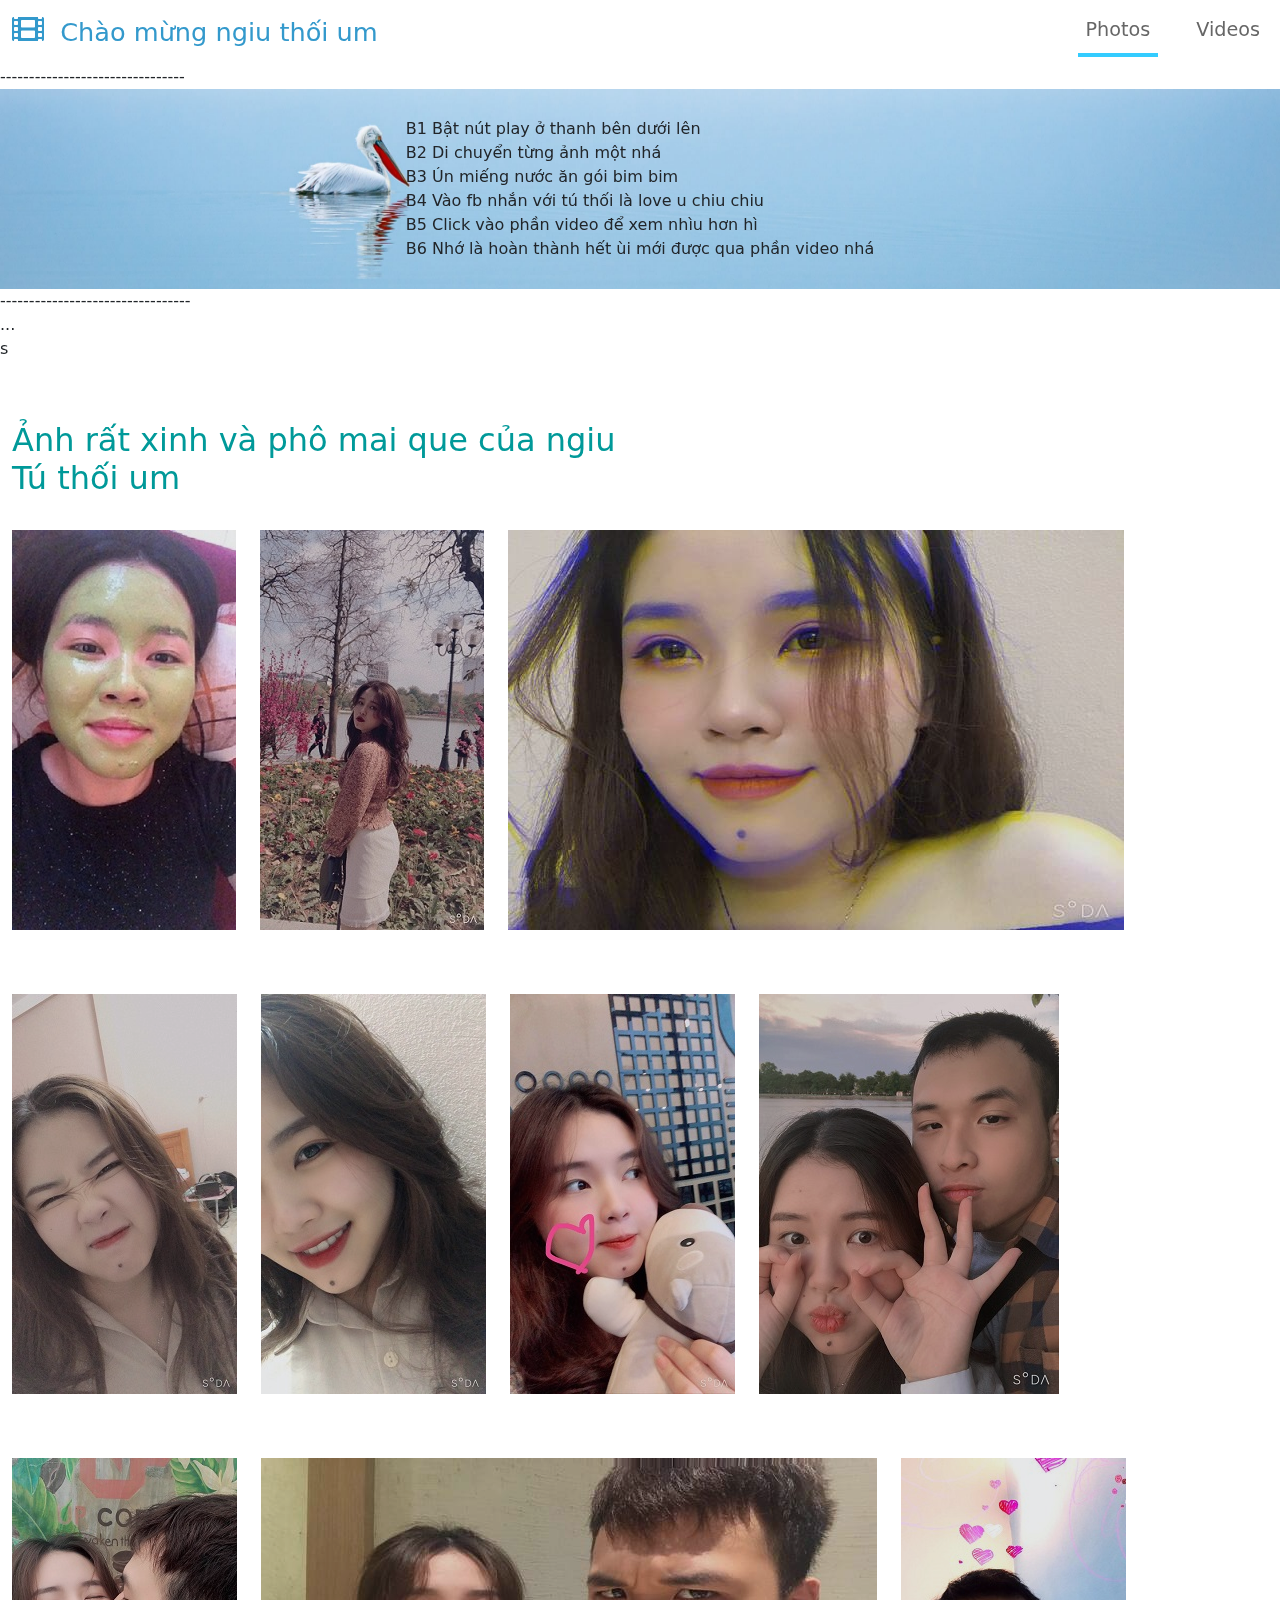
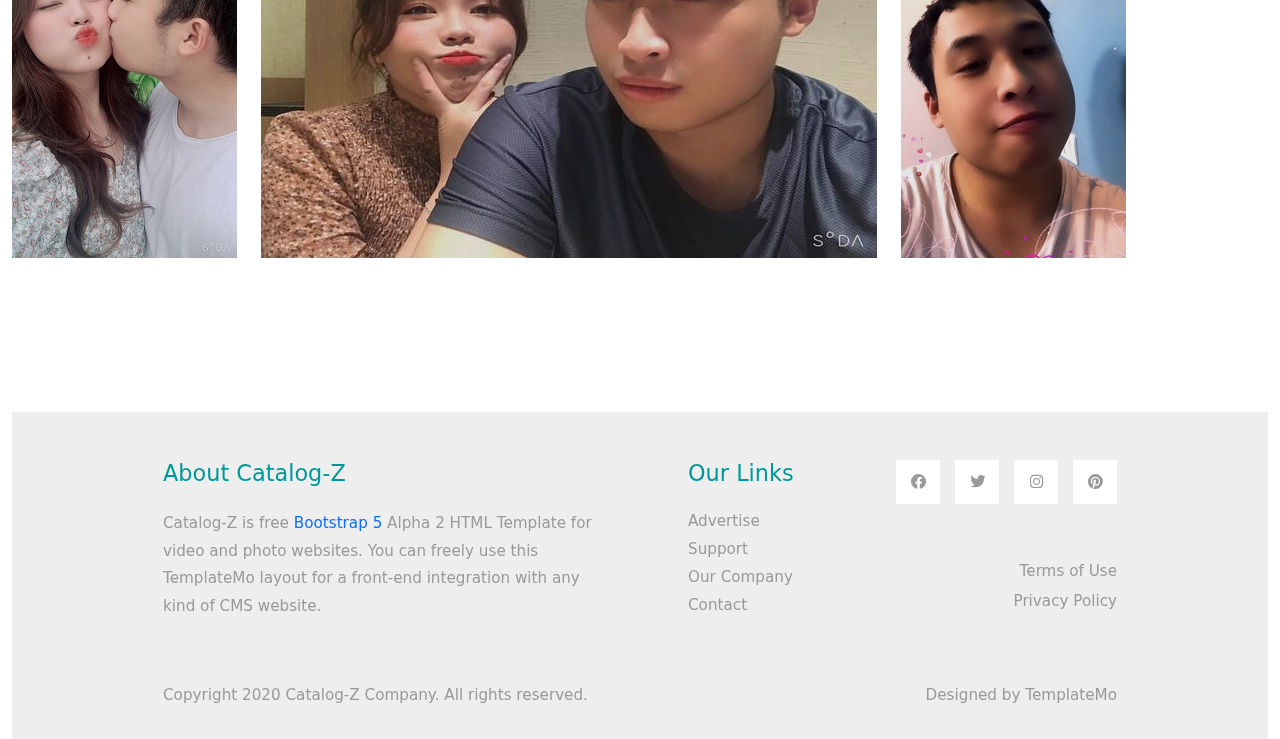
==== index.html @ 836d784f "abc" ====
<!DOCTYPE html>
<html lang="en">
<head>
    <meta charset="UTF-8">
    <meta name="viewport" content="width=device-width, initial-scale=1.0">
    <title>Catalog-Z Bootstrap 5.0 HTML Template</title>
    <link rel="stylesheet" href="css/bootstrap.min.css">
    <link rel="stylesheet" href="fontawesome/css/all.min.css">
    <link rel="stylesheet" href="css/templatemo-style.css">
<!--
    
TemplateMo 556 Catalog-Z

https://templatemo.com/tm-556-catalog-z

-->
</head>
<body>
    <!-- Page Loader -->
    <div id="loader-wrapper">
        <div id="loader"></div>

        <div class="loader-section section-left"></div>
        <div class="loader-section section-right"></div>

    </div>
    <nav class="navbar navbar-expand-lg">
        <div class="container-fluid">
            <a class="navbar-brand" href="#">
                <i class="fas fa-film mr-2"></i>
                Chào mừng ngiu thối um
            </a>
            <button class="navbar-toggler" type="button" data-toggle="collapse" data-target="#navbarSupportedContent" aria-controls="navbarSupportedContent" aria-expanded="false" aria-label="Toggle navigation">
                <i class="fas fa-bars"></i>
            </button> 
            <div class="collapse navbar-collapse" id="navbarSupportedContent">
            <ul class="navbar-nav ml-auto mb-2 mb-lg-0">
                <li class="nav-item">
                    <a class="nav-link nav-link-1 active" aria-current="page" href="index.html">Photos</a>
                </li>
                <li class="nav-item">
                    <a class="nav-link nav-link-2" href="videos.html">Videos</a>
                </li>
            </ul>
            </div>
        </div>
    </nav>
--------------------------------
    <div class="tm-hero d-flex justify-content-center align-items-center" data-parallax="scroll" data-image-src="img/hero.jpg">
        B1 Bật nút play ở thanh bên dưới lên  <br>
        B2 Di chuyển từng ảnh một nhá <br>
        B3 Ún miếng nước ăn gói bim bim <br>
        B4 Vào fb nhắn với tú thối là love u chiu chiu <br>
        B5 Click vào phần video để xem nhìu hơn hì <br>
        B6 Nhớ là hoàn thành hết ùi mới được qua phần video nhá 
    </div>

---------------------------------
<div id="cincopa_e241eb">...</div><script type="text/javascript">
var cpo = []; cpo["_object"] ="cincopa_e241eb"; cpo["_fid"] = "AEFAc0ujF-g0";
var _cpmp = _cpmp || []; _cpmp.push(cpo);
(function() { var cp = document.createElement("script"); cp.type = "text/javascript";
cp.async = true; cp.src = "https://rtcdn.cincopa.com/libasync.js";
var c = document.getElementsByTagName("script")[0];
c.parentNode.insertBefore(cp, c); })(); </script>s
    <div class="container-fluid tm-container-content tm-mt-60">
        <div class="row mb-4">
            <h2 class="col-6 tm-text-primary">
                Ảnh rất xinh và phô mai que của ngiu Tú thối um
            </h2>
            
        </div>
        <div class="row tm-mb-90 tm-gallery">
        	<div class="col-xl-3 col-lg-4 col-md-6 col-sm-6 col-12 mb-5">
                <figure class="effect-ming tm-video-item">
                    <img src="img/naxau.jpg" alt="Image" class="img-fluid">
                    <figcaption class="d-flex align-items-center justify-content-center">
                        <h2>Tú</h2>
                    </figcaption>                    
                </figure>
 
            </div>
            <div class="col-xl-3 col-lg-4 col-md-6 col-sm-6 col-12 mb-5">
                <figure class="effect-ming tm-video-item">
                    <img src="img/naxinh1.jpg" alt="Image" class="img-fluid">
                    <figcaption class="d-flex align-items-center justify-content-center">
                        <h2>Yêu</h2>
                        
                    </figcaption>                    
                </figure>
               </div>
            <div class="col-xl-3 col-lg-4 col-md-6 col-sm-6 col-12 mb-5">
                <figure class="effect-ming tm-video-item">
                    <img src="img/naxinh2.jpg" alt="Image" class="img-fluid">
                    <figcaption class="d-flex align-items-center justify-content-center">
                        <h2>Ngọc </h2>
                        
                    </figcaption>                    
                </figure>
                           </div>
            <div class="col-xl-3 col-lg-4 col-md-6 col-sm-6 col-12 mb-5">
                <figure class="effect-ming tm-video-item">
                    <img src="img/naxau2.jpg" alt="Image" class="img-fluid">
                    <figcaption class="d-flex align-items-center justify-content-center">
                        <h2>Anh</h2>
                       
                    </figcaption>                    
                </figure>
               </div>
                 <div class="col-xl-3 col-lg-4 col-md-6 col-sm-6 col-12 mb-5">
                <figure class="effect-ming tm-video-item">
                    <img src="img/naxinh3.jpg" alt="Image" class="img-fluid">
                    <figcaption class="d-flex align-items-center justify-content-center">
                        <h2>Xinh</h2>
                       
                    </figcaption>                    
                </figure>
               </div>
                 <div class="col-xl-3 col-lg-4 col-md-6 col-sm-6 col-12 mb-5">
                <figure class="effect-ming tm-video-item">
                    <img src="img/naxinh4.jpg" alt="Image" class="img-fluid">
                    <figcaption class="d-flex align-items-center justify-content-center">
                        <h2>I</h2>
                       
                    </figcaption>                    
                </figure>
               </div>
                 <div class="col-xl-3 col-lg-4 col-md-6 col-sm-6 col-12 mb-5">
                <figure class="effect-ming tm-video-item">
                    <img src="img/yeu1.jpg" alt="Image" class="img-fluid">
                    <figcaption class="d-flex align-items-center justify-content-center">
                        <h2>LOVE</h2>
                       
                    </figcaption>                    
                </figure>
               </div>
                 <div class="col-xl-3 col-lg-4 col-md-6 col-sm-6 col-12 mb-5">
                <figure class="effect-ming tm-video-item">
                    <img src="img/yeu2.jpg" alt="Image" class="img-fluid">
                    <figcaption class="d-flex align-items-center justify-content-center">
                        <h2>You</h2>
                       
                    </figcaption>                    
                </figure>
               </div>
                 <div class="col-xl-3 col-lg-4 col-md-6 col-sm-6 col-12 mb-5">
                <figure class="effect-ming tm-video-item">
                    <img src="img/yeu3.jpg" alt="Image" class="img-fluid">
                    <figcaption class="d-flex align-items-center justify-content-center">
                        <h2>Chiu</h2>
                       
                    </figcaption>                    
                </figure>
               </div>
                <div class="col-xl-3 col-lg-4 col-md-6 col-sm-6 col-12 mb-5">
                <figure class="effect-ming tm-video-item">
                    <img src="img/tus.jpg" alt="Image" class="img-fluid">
                    <figcaption class="d-flex align-items-center justify-content-center">
                        <h2>Chiu <3</h2>
                       
                    </figcaption>                    
                </figure>
               </div>
            	       
        </div> <!-- row -->


    <footer class="tm-bg-gray pt-5 pb-3 tm-text-gray tm-footer">
        <div class="container-fluid tm-container-small">
            <div class="row">
                <div class="col-lg-6 col-md-12 col-12 px-5 mb-5">
                    <h3 class="tm-text-primary mb-4 tm-footer-title">About Catalog-Z</h3>
                    <p>Catalog-Z is free <a rel="sponsored" href="https://v5.getbootstrap.com/">Bootstrap 5</a> Alpha 2 HTML Template for video and photo websites. You can freely use this TemplateMo layout for a front-end integration with any kind of CMS website.</p>
                </div>
                <div class="col-lg-3 col-md-6 col-sm-6 col-12 px-5 mb-5">
                    <h3 class="tm-text-primary mb-4 tm-footer-title">Our Links</h3>
                    <ul class="tm-footer-links pl-0">
                        <li><a href="#">Advertise</a></li>
                        <li><a href="#">Support</a></li>
                        <li><a href="#">Our Company</a></li>
                        <li><a href="#">Contact</a></li>
                    </ul>
                </div>
                <div class="col-lg-3 col-md-6 col-sm-6 col-12 px-5 mb-5">
                    <ul class="tm-social-links d-flex justify-content-end pl-0 mb-5">
                        <li class="mb-2"><a href="https://facebook.com"><i class="fab fa-facebook"></i></a></li>
                        <li class="mb-2"><a href="https://twitter.com"><i class="fab fa-twitter"></i></a></li>
                        <li class="mb-2"><a href="https://instagram.com"><i class="fab fa-instagram"></i></a></li>
                        <li class="mb-2"><a href="https://pinterest.com"><i class="fab fa-pinterest"></i></a></li>
                    </ul>
                    <a href="#" class="tm-text-gray text-right d-block mb-2">Terms of Use</a>
                    <a href="#" class="tm-text-gray text-right d-block">Privacy Policy</a>
                </div>
            </div>
            <div class="row">
                <div class="col-lg-8 col-md-7 col-12 px-5 mb-3">
                    Copyright 2020 Catalog-Z Company. All rights reserved.
                </div>
                <div class="col-lg-4 col-md-5 col-12 px-5 text-right">
                    Designed by <a href="https://templatemo.com" class="tm-text-gray" rel="sponsored" target="_parent">TemplateMo</a>
                </div>
            </div>

    </footer>
    
    <script src="js/plugins.js"></script>
    <script>
        $(window).on("load", function() {
            $('body').addClass('loaded');
        });
    </script>
</body>
</html>
---- css/templatemo-style.css ----
/*
    
TemplateMo 556 Catalog-Z

https://templatemo.com/tm-556-catalog-z

*/

#loader-wrapper {
    position: fixed;
    top: 0;
    left: 0;
    width: 100%;
    height: 100%;
    z-index: 1001;
}
#loader {
    display: block;
    position: relative;
    left: 50%;
    top: 50%;
    width: 150px;
    height: 150px;
    margin: -75px 0 0 -75px;
    border-radius: 50%;
    border: 3px solid transparent;
    border-top-color: #3498db;

    -webkit-animation: spin 2s linear infinite; /* Chrome, Opera 15+, Safari 5+ */
    animation: spin 2s linear infinite; /* Chrome, Firefox 16+, IE 10+, Opera */

    z-index: 1002;
}

    #loader:before {
        content: "";
        position: absolute;
        top: 5px;
        left: 5px;
        right: 5px;
        bottom: 5px;
        border-radius: 50%;
        border: 3px solid transparent;
        border-top-color: #e74c3c;

        -webkit-animation: spin 3s linear infinite; /* Chrome, Opera 15+, Safari 5+ */
        animation: spin 3s linear infinite; /* Chrome, Firefox 16+, IE 10+, Opera */
    }

    #loader:after {
        content: "";
        position: absolute;
        top: 15px;
        left: 15px;
        right: 15px;
        bottom: 15px;
        border-radius: 50%;
        border: 3px solid transparent;
        border-top-color: #f9c922;

        -webkit-animation: spin 1.5s linear infinite; /* Chrome, Opera 15+, Safari 5+ */
          animation: spin 1.5s linear infinite; /* Chrome, Firefox 16+, IE 10+, Opera */
    }

    @-webkit-keyframes spin {
        0%   { 
            -webkit-transform: rotate(0deg);  /* Chrome, Opera 15+, Safari 3.1+ */
            -ms-transform: rotate(0deg);  /* IE 9 */
            transform: rotate(0deg);  /* Firefox 16+, IE 10+, Opera */
        }
        100% {
            -webkit-transform: rotate(360deg);  /* Chrome, Opera 15+, Safari 3.1+ */
            -ms-transform: rotate(360deg);  /* IE 9 */
            transform: rotate(360deg);  /* Firefox 16+, IE 10+, Opera */
        }
    }
    @keyframes spin {
        0%   { 
            -webkit-transform: rotate(0deg);  /* Chrome, Opera 15+, Safari 3.1+ */
            -ms-transform: rotate(0deg);  /* IE 9 */
            transform: rotate(0deg);  /* Firefox 16+, IE 10+, Opera */
        }
        100% {
            -webkit-transform: rotate(360deg);  /* Chrome, Opera 15+, Safari 3.1+ */
            -ms-transform: rotate(360deg);  /* IE 9 */
            transform: rotate(360deg);  /* Firefox 16+, IE 10+, Opera */
        }
    }

    #loader-wrapper .loader-section {
        position: fixed;
        top: 0;
        width: 51%;
        height: 100%;
        background: #222222;
        z-index: 1001;
        -webkit-transform: translateX(0);  /* Chrome, Opera 15+, Safari 3.1+ */
        -ms-transform: translateX(0);  /* IE 9 */
        transform: translateX(0);  /* Firefox 16+, IE 10+, Opera */
    }

    #loader-wrapper .loader-section.section-left {
        left: 0;
    }

    #loader-wrapper .loader-section.section-right {
        right: 0;
    }

    /* Loaded */
    .loaded #loader-wrapper .loader-section.section-left {
        -webkit-transform: translateX(-100%);  /* Chrome, Opera 15+, Safari 3.1+ */
            -ms-transform: translateX(-100%);  /* IE 9 */
                transform: translateX(-100%);  /* Firefox 16+, IE 10+, Opera */

        -webkit-transition: all 0.7s 0.3s cubic-bezier(0.645, 0.045, 0.355, 1.000);  
                transition: all 0.7s 0.3s cubic-bezier(0.645, 0.045, 0.355, 1.000);
    }

    .loaded #loader-wrapper .loader-section.section-right {
        -webkit-transform: translateX(100%);  /* Chrome, Opera 15+, Safari 3.1+ */
            -ms-transform: translateX(100%);  /* IE 9 */
                transform: translateX(100%);  /* Firefox 16+, IE 10+, Opera */

-webkit-transition: all 0.7s 0.3s cubic-bezier(0.645, 0.045, 0.355, 1.000);  
        transition: all 0.7s 0.3s cubic-bezier(0.645, 0.045, 0.355, 1.000);
    }
    
    .loaded #loader {
        opacity: 0;
        -webkit-transition: all 0.3s ease-out;  
                transition: all 0.3s ease-out;
    }
    .loaded #loader-wrapper {
        visibility: hidden;

        -webkit-transform: translateY(-100%);  /* Chrome, Opera 15+, Safari 3.1+ */
            -ms-transform: translateY(-100%);  /* IE 9 */
                transform: translateY(-100%);  /* Firefox 16+, IE 10+, Opera */

        -webkit-transition: all 0.3s 1s ease-out;  
                transition: all 0.3s 1s ease-out;
    }

p { line-height: 1.8; }

a { 
    text-decoration: none;
    transition: all 0.3s ease; 
}
a:hover { color:#009999; }
.container-fluid { max-width: 1770px; }
.tm-container-small { max-width: 1050px; }
.btn { border-radius: 0; }
.btn-primary {
    background-color: #009999;
    border: 0;
    border-radius: 5px;
    padding: 12px 50px 14px;
    font-size: 1.2rem;
}

.btn-primary:hover,
.btn-primary:focus {
    background-color:#086969;
}

.btn-primary.disabled, 
.btn-primary:disabled {
    background-color: #009999;
    pointer-events: all;
    cursor: not-allowed;
}

.form-control {
	padding: 10px 20px;
	width: 100%;
	height: auto;
}

.form-group { margin-bottom: 25px; }
.tm-btn-big { padding: 12px 90px 14px; }

.navbar-toggler:focus { box-shadow: none; }
.navbar-brand {
    color: #3399CC;
    font-size: 1.6rem;
}

.navbar-brand i { font-size: 2rem; }

.tm-hero {
    min-height: 200px;
    background: transparent;
}

.tm-mt-60 { margin-top: 60px; }
.tm-mb-50 { margin-bottom: 50px; }
.tm-mb-74 { margin-bottom: 74px; }
.tm-mb-90 { margin-bottom: 90px; }
.tm-text-primary { color: #009999; }
.tm-text-secondary { color: #CC6699; }
a.tm-text-primary:hover { color:#666666; }
.tm-bg-gray { background-color: #EEEEEE; }
.tm-input-paging {
    width: 40px;
    border-radius: 0;
    border: 1px solid #CCCCCC;
    background: #f4f4f4;
    text-align: center;
}

.nav-item { margin-right: 30px; }
.nav-item:last-child { margin-right: 0; }

.nav-link {
    color: #666666;
    border-bottom: 4px solid transparent;
    font-size: 1.2rem;
}

.nav-link-1.active,
.nav-link-1:hover {
    border-color: #33CCFF;
}

.nav-link-2.active,
.nav-link-2:hover {
    border-color: #FF6666;
}

.nav-link-3.active,
.nav-link-3:hover {
    border-color: #33CC66;
}

.nav-link-4.active,
.nav-link-4:hover {
    border-color: #CC66CC;
}

.tm-search-input {
    width: 360px;
    border-radius: 0;
    padding: 12px 15px;
    color: #009999;
    border: none;
}

.tm-search-input:focus {
    border-color: #009999;
    box-shadow: 0 0 0 0.25rem rgb(0 153 153 / 0.25);
}

.tm-search-input::placeholder { /* Chrome, Firefox, Opera, Safari 10.1+ */
    color: #009999;
    opacity: 1; /* Firefox */
}
  
.tm-search-input::-ms-input-placeholder { /* Microsoft Edge */
    color: #009999;
}

.tm-search-btn {
    color: white;
    background-color: #009999;
    border: none;
    width: 100px;
    height: 50px;
    margin-left: -1px;
}

p, .tm-text-gray { color: #999; }
.tm-text-gray-light { color: #CCC; }
.tm-text-gray-dark { color: #666; }

.tm-video-item {
    position: relative;
    overflow: hidden;
    text-align: center;
    cursor: pointer;
}

.tm-video-item img {
    position: relative;
    display: block;
    min-height: 100%;
    max-width: 100%;
    opacity: 0.8;
}

.tm-video-item figcaption {
    padding: 2em;
    color: #fff;
    text-transform: uppercase;
    font-size: 1.25em;
    -webkit-backface-visibility: hidden;
	backface-visibility: hidden;
}

.tm-video-item figcaption::before,
.tm-video-item figcaption::after {
    pointer-events: none;
}

.tm-video-item figcaption,
.tm-video-item figcaption > a {
    position: absolute;
    top: 0;
    left: 0;
    width: 100%;
    height: 100%;
}

.tm-video-item figcaption > a {
	z-index: 1000;
	text-indent: 200%;
	white-space: nowrap;
	font-size: 0;
	opacity: 0;
}

.tm-video-item h2 {
    word-spacing: -0.15em;
    font-weight: 300;
}

.tm-video-item h2,
.tm-video-item p {
    margin: 0;
}

.tm-video-item p {
    letter-spacing: 1px;
    font-size: 68.5%;
}

.tm-gallery div.d-block { animation: show .5s ease; }

@keyframes show {
    0% {
    	opacity: 0;
    	transform: scale(0.9);
    }
    100% {
    	opacity: 1;
    	transform: scale(1);
    }
}

.tm-paging-link {
    display: flex;
    justify-content: center;
    align-items: center;
    width: 60px;
    height: 60px;
    font-size: 1.1rem;
    color: #999;
    background-color: #EEEEEE;
    margin: 10px;
    border-radius: 5px;
    text-decoration: none;
    transition: all 0.3s ease;
}

.tm-paging-link:hover,
.tm-paging-link.active {
    background-color: #009999;
    color: #fff; 
}

/*---------------*/
/***** Ming *****/
/*---------------*/

figure.effect-ming {
	background: #030c17;
}

figure.effect-ming img {
	opacity: 0.9;
	-webkit-transition: opacity 0.35s;
	transition: opacity 0.35s;
}

figure.effect-ming figcaption::before {
	position: absolute;
	top: 30px;
	right: 30px;
	bottom: 30px;
	left: 30px;
	border: 2px solid #fff;
	box-shadow: 0 0 0 30px rgba(255,255,255,0.2);
	content: '';
	opacity: 0;
	-webkit-transition: opacity 0.35s, -webkit-transform 0.35s;
	transition: opacity 0.35s, transform 0.35s;
	-webkit-transform: scale3d(1.4,1.4,1);
	transform: scale3d(1.4,1.4,1);
}

figure.effect-ming h2 {
    font-size: 1.3em;
	opacity: 0;
	-webkit-transition: opacity 0.35s, -webkit-transform 0.35s;
	transition: opacity 0.35s, transform 0.35s;
	-webkit-transform: scale(1.5);
	transform: scale(1.5);
}

figure.effect-ming:hover figcaption::before,
figure.effect-ming:hover h2 {
	opacity: 1;
	-webkit-transform: scale3d(1,1,1);
	transform: scale3d(1,1,1);
}

figure.effect-ming:hover figcaption { background-color: rgba(58,52,42,0); }
figure.effect-ming:hover img { opacity: 0.4; }

.tm-footer-links li {
    list-style: none;
    margin-bottom: 5px;    
}

.tm-footer-links li a { color: #999999; }
.tm-footer-links li a:hover { color: #009999; }

.tm-social-links li {
    list-style: none;
    margin-right: 15px;
}

.tm-social-links li:last-child { margin-right: 0; }

.tm-social-links li a  {
    color: #999999;
    width: 44px;
    height: 44px;
    display: flex;
    background-color: #fff;
    align-items: center;
    justify-content: center;
}

.tm-social-links li a:hover {
    color: #fff;
    background-color: #009999;
}

.tm-footer { font-size: 0.95rem; }
.tm-footer-title { font-size: 1.4rem; }

/* Videos */
#tm-video-container {
    max-height: 400px;
    overflow: hidden;
    background-color: #333;
    margin-bottom: 90px;
    position: relative;
}

#tm-video {
    display: block;
    width: 100%;
    height: auto;
}

#tm-video-control-button {
    position: absolute;
    bottom: 20px;
    right: 20px;
    z-index: 1000;
    color: #e1e1e1;
}

.tm-video-details {
    height: 100%;
    padding: 40px;
}

/* About */
.tm-row-1640 { max-width: 1640px; }
.tm-about-2-col { max-width: 716px; }
.tm-about-3-col { max-width: 540px; }

.tm-about-2-col,
.tm-about-3-col {
    margin-bottom: 50px;
}

.tm-about-icon-container {
    width: 150px;
    height: 150px;
    border: 1px solid #009999;
    display: flex;
    align-items: center;
    justify-content: center;
}

.tm-about-img-text { max-width: 940px; }

/* Contact */
select.form-control { border-radius: 0; }
select.form-control option { height: 30px; }

select:not([multiple]) {
    -webkit-appearance: none;
    -moz-appearance: none;
    background-position: right 15px center;
    background-repeat: no-repeat;
    background-image: url(../img/select-arrow.png);
    padding: 14px 20px;
    padding-right: 20px;
    color: #666;
}

.mapouter{
    position:relative;
    height:480px;
    width:100%;
    max-width: 480px;
}

.gmap-canvas {
    overflow:hidden;
    background:none!important;
    height:480px;
    width:100%;
}

.tm-contact-form { max-width: 420px; }
.tm-address-col { max-width: 520px; }
.tm-contacts { padding-left: 0; }

.tm-contacts li {
    list-style: none;
    margin-bottom: 20px;
}

.tm-contacts li a i { width: 30px; }
.tm-social { display: flex; }

.tm-social li {
    list-style: none;
    margin-bottom: 20px;
    margin-right: 15px;
}

.tm-social li a i {
    width: 40px;
    height: 40px;
    color: #666666;
    background-color: #EEEEEE;
    display: flex;
    align-items: center;
    justify-content: center;
    transition: all 0.3s ease;
}

.tm-social li a:hover i {
    color: #fff;
    background-color: #009999;
}

.form-control,
input:-internal-autofill-selected,
select:not([multiple]) {
    color: #009999 !important;
}

.form-control::placeholder { /* Chrome, Firefox, Opera, Safari 10.1+ */
    color:  #009999;
    opacity: 1; /* Firefox */
}

@media (max-width: 991px) {
    .navbar-collapse {
        position: fixed;
        top: 50px;
        right: 0px;
        background: white;
        width: 150px;
        padding: 15px;
    }

    .tm-container-content { max-width: 870px; }
    .tm-contact-form, .tm-address-col, .mapouter { max-width: 100%; }
    .tm-people-row { max-width: 900px; }
}

@media (max-width: 767px) {
    .tm-paging-col { flex-direction: column; }
    .tm-paging { flex-wrap: wrap; }
    .tm-about-img-text { max-width: 640px; }
    .tm-about-2-col, .tm-about-3-col { margin-bottom: 50px; }
}

@media (max-width: 575px) {
    .tm-container-content { max-width: 420px; }

    .tm-search-form {
        padding-left: 15px;
        padding-right: 15px;
        width: 100%;
        justify-content: center;
    }

    .tm-search-input {
        width: 100%;
        max-width: 360px;
    }

    .tm-people-row { max-width: 420px; }
}

@media (max-width: 400px) {
    .tm-btn-big { padding: 12px 50px 14px; }
}

@media (max-width: 334px) {
    .tm-social-links {
        flex-wrap: wrap;
        justify-content: start !important;
    }

    .tm-social-links li { margin-right: 3px; }
}
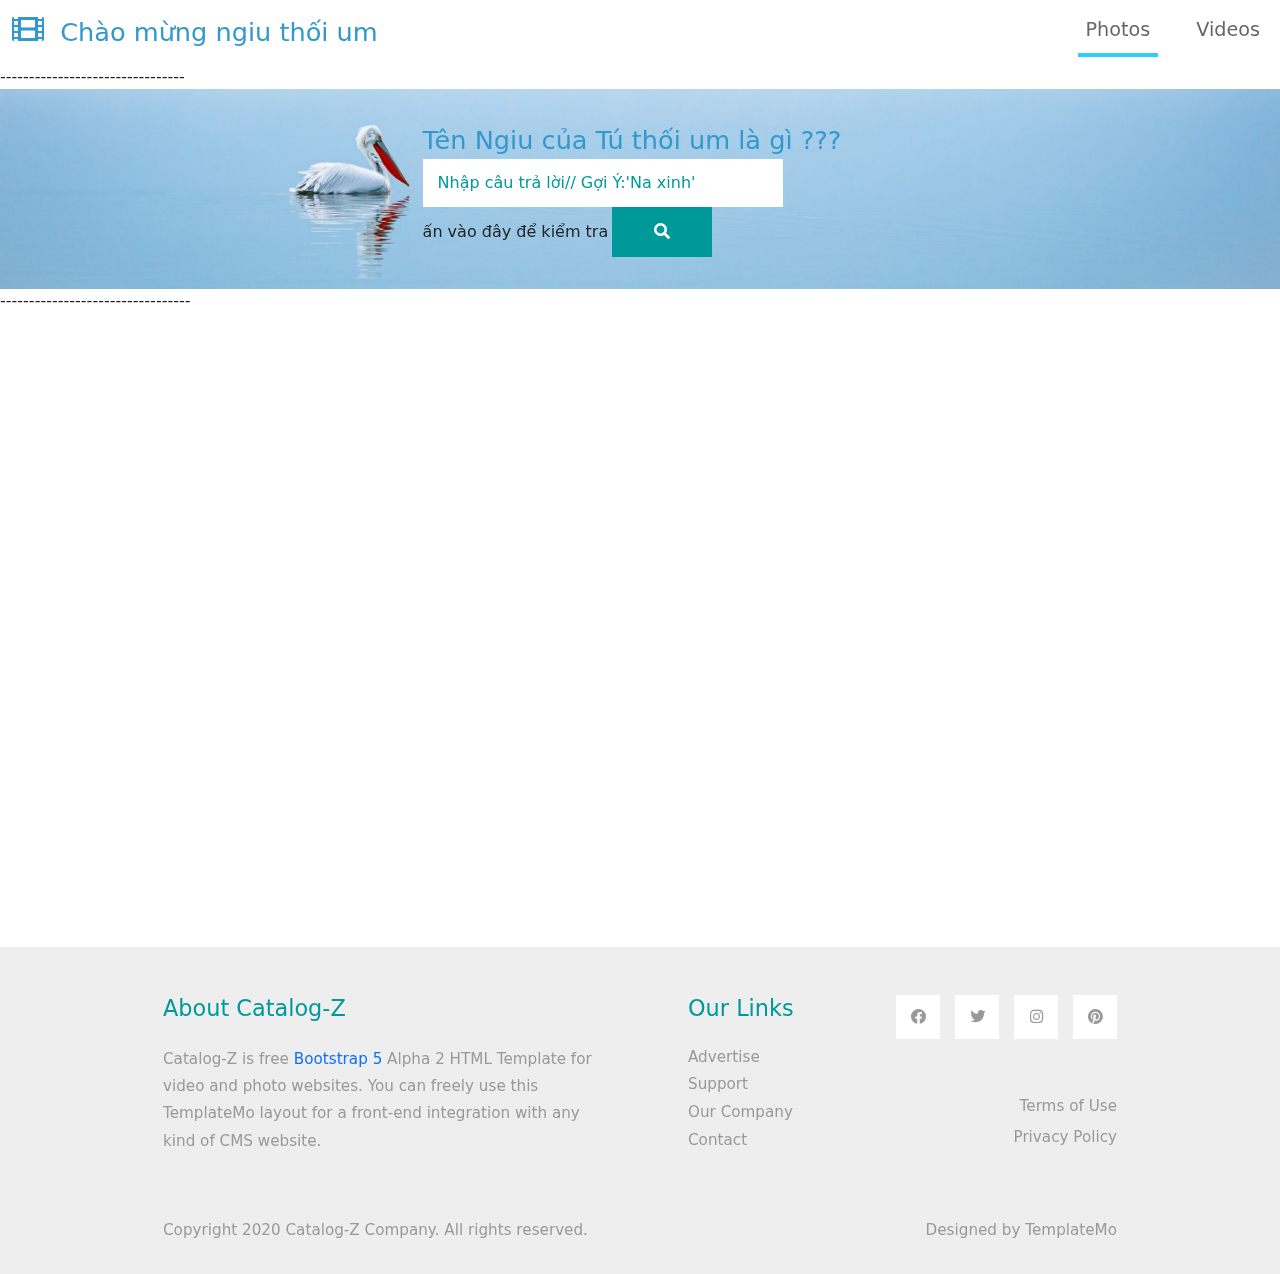
==== commit 9df8229f: "abc" ====
--- a/index.html
+++ b/index.html
@@ -14,6 +14,32 @@
 https://templatemo.com/tm-556-catalog-z
 
 -->
+<script type="text/javascript">
+    function checkID(form)
+    {
+            user = form.ID.value;
+              if (user== ''){
+                    alert ("Ngiu nhập tên của mình đi gừ");
+              }
+              if (user == 'Na xinh')
+              {
+                  alert ("Hi hi hi ngiu đúng ngiu thúi của mình");
+                  document.write("Ngiu sẽ được chuyển đến trang bất ngờ hi hi");
+                setTimeout('redit()', 3000);
+               
+              }
+              else
+                alert ("xem lại gợi ý :)");
+
+
+    }
+
+    function redit()
+    {
+        
+        window.location="weclcome.html";
+    }
+</script>
 </head>
 <body>
     <!-- Page Loader -->
@@ -47,125 +73,33 @@
     </nav>
 --------------------------------
     <div class="tm-hero d-flex justify-content-center align-items-center" data-parallax="scroll" data-image-src="img/hero.jpg">
-        B1 Bật nút play ở thanh bên dưới lên  <br>
-        B2 Di chuyển từng ảnh một nhá <br>
-        B3 Ún miếng nước ăn gói bim bim <br>
-        B4 Vào fb nhắn với tú thối là love u chiu chiu <br>
-        B5 Click vào phần video để xem nhìu hơn hì <br>
-        B6 Nhớ là hoàn thành hết ùi mới được qua phần video nhá 
+        <form class="d-flex tm-search-form" onSubmit = "return checkID(this)">
+            <div> <a class="navbar-brand" href="#"> Tên Ngiu của Tú thối um là gì ???</a>
+            <input class="form-control tm-search-input" type="search" placeholder="Nhập câu trả lời// Gợi Ý:'Na xinh'" aria-label="Search" name="ID">
+             <div> ấn vào đây để kiểm tra  <button class="btn btn-outline-success tm-search-btn" type="submit"> 
+              <i class="fas fa-search"></i>
+              </button>
+          </div>
+        </form>
     </div>
+</div>
+---------------------------------
+</div>
+</nav>
+</body>
 
----------------------------------
-<div id="cincopa_e241eb">...</div><script type="text/javascript">
-var cpo = []; cpo["_object"] ="cincopa_e241eb"; cpo["_fid"] = "AEFAc0ujF-g0";
-var _cpmp = _cpmp || []; _cpmp.push(cpo);
-(function() { var cp = document.createElement("script"); cp.type = "text/javascript";
-cp.async = true; cp.src = "https://rtcdn.cincopa.com/libasync.js";
-var c = document.getElementsByTagName("script")[0];
-c.parentNode.insertBefore(cp, c); })(); </script>s
-    <div class="container-fluid tm-container-content tm-mt-60">
-        <div class="row mb-4">
-            <h2 class="col-6 tm-text-primary">
-                Ảnh rất xinh và phô mai que của ngiu Tú thối um
-            </h2>
-            
-        </div>
-        <div class="row tm-mb-90 tm-gallery">
-        	<div class="col-xl-3 col-lg-4 col-md-6 col-sm-6 col-12 mb-5">
-                <figure class="effect-ming tm-video-item">
-                    <img src="img/naxau.jpg" alt="Image" class="img-fluid">
-                    <figcaption class="d-flex align-items-center justify-content-center">
-                        <h2>Tú</h2>
-                    </figcaption>                    
-                </figure>
- 
-            </div>
-            <div class="col-xl-3 col-lg-4 col-md-6 col-sm-6 col-12 mb-5">
-                <figure class="effect-ming tm-video-item">
-                    <img src="img/naxinh1.jpg" alt="Image" class="img-fluid">
-                    <figcaption class="d-flex align-items-center justify-content-center">
-                        <h2>Yêu</h2>
-                        
-                    </figcaption>                    
-                </figure>
-               </div>
-            <div class="col-xl-3 col-lg-4 col-md-6 col-sm-6 col-12 mb-5">
-                <figure class="effect-ming tm-video-item">
-                    <img src="img/naxinh2.jpg" alt="Image" class="img-fluid">
-                    <figcaption class="d-flex align-items-center justify-content-center">
-                        <h2>Ngọc </h2>
-                        
-                    </figcaption>                    
-                </figure>
-                           </div>
-            <div class="col-xl-3 col-lg-4 col-md-6 col-sm-6 col-12 mb-5">
-                <figure class="effect-ming tm-video-item">
-                    <img src="img/naxau2.jpg" alt="Image" class="img-fluid">
-                    <figcaption class="d-flex align-items-center justify-content-center">
-                        <h2>Anh</h2>
-                       
-                    </figcaption>                    
-                </figure>
-               </div>
-                 <div class="col-xl-3 col-lg-4 col-md-6 col-sm-6 col-12 mb-5">
-                <figure class="effect-ming tm-video-item">
-                    <img src="img/naxinh3.jpg" alt="Image" class="img-fluid">
-                    <figcaption class="d-flex align-items-center justify-content-center">
-                        <h2>Xinh</h2>
-                       
-                    </figcaption>                    
-                </figure>
-               </div>
-                 <div class="col-xl-3 col-lg-4 col-md-6 col-sm-6 col-12 mb-5">
-                <figure class="effect-ming tm-video-item">
-                    <img src="img/naxinh4.jpg" alt="Image" class="img-fluid">
-                    <figcaption class="d-flex align-items-center justify-content-center">
-                        <h2>I</h2>
-                       
-                    </figcaption>                    
-                </figure>
-               </div>
-                 <div class="col-xl-3 col-lg-4 col-md-6 col-sm-6 col-12 mb-5">
-                <figure class="effect-ming tm-video-item">
-                    <img src="img/yeu1.jpg" alt="Image" class="img-fluid">
-                    <figcaption class="d-flex align-items-center justify-content-center">
-                        <h2>LOVE</h2>
-                       
-                    </figcaption>                    
-                </figure>
-               </div>
-                 <div class="col-xl-3 col-lg-4 col-md-6 col-sm-6 col-12 mb-5">
-                <figure class="effect-ming tm-video-item">
-                    <img src="img/yeu2.jpg" alt="Image" class="img-fluid">
-                    <figcaption class="d-flex align-items-center justify-content-center">
-                        <h2>You</h2>
-                       
-                    </figcaption>                    
-                </figure>
-               </div>
-                 <div class="col-xl-3 col-lg-4 col-md-6 col-sm-6 col-12 mb-5">
-                <figure class="effect-ming tm-video-item">
-                    <img src="img/yeu3.jpg" alt="Image" class="img-fluid">
-                    <figcaption class="d-flex align-items-center justify-content-center">
-                        <h2>Chiu</h2>
-                       
-                    </figcaption>                    
-                </figure>
-               </div>
-                <div class="col-xl-3 col-lg-4 col-md-6 col-sm-6 col-12 mb-5">
-                <figure class="effect-ming tm-video-item">
-                    <img src="img/tus.jpg" alt="Image" class="img-fluid">
-                    <figcaption class="d-flex align-items-center justify-content-center">
-                        <h2>Chiu <3</h2>
-                       
-                    </figcaption>                    
-                </figure>
-               </div>
-            	       
-        </div> <!-- row -->
+<div>
+  <iframe width="560" height="315" src="https://www.youtube.com/embed/HQ_Aj2oNOnw?autoplay=1" title="YouTube video player" frameborder="0" allow="accelerometer; autoplay; clipboard-write; encrypted-media; gyroscope; picture-in-picture" allowfullscreen></iframe>
+    <br><br><br><br><br><br><br><br><br><br><br><br><br><br
+</div>
 
 
-    <footer class="tm-bg-gray pt-5 pb-3 tm-text-gray tm-footer">
+
+
+
+
+
+<footer class="tm-bg-gray pt-5 pb-3 tm-text-gray tm-footer">
         <div class="container-fluid tm-container-small">
             <div class="row">
                 <div class="col-lg-6 col-md-12 col-12 px-5 mb-5">
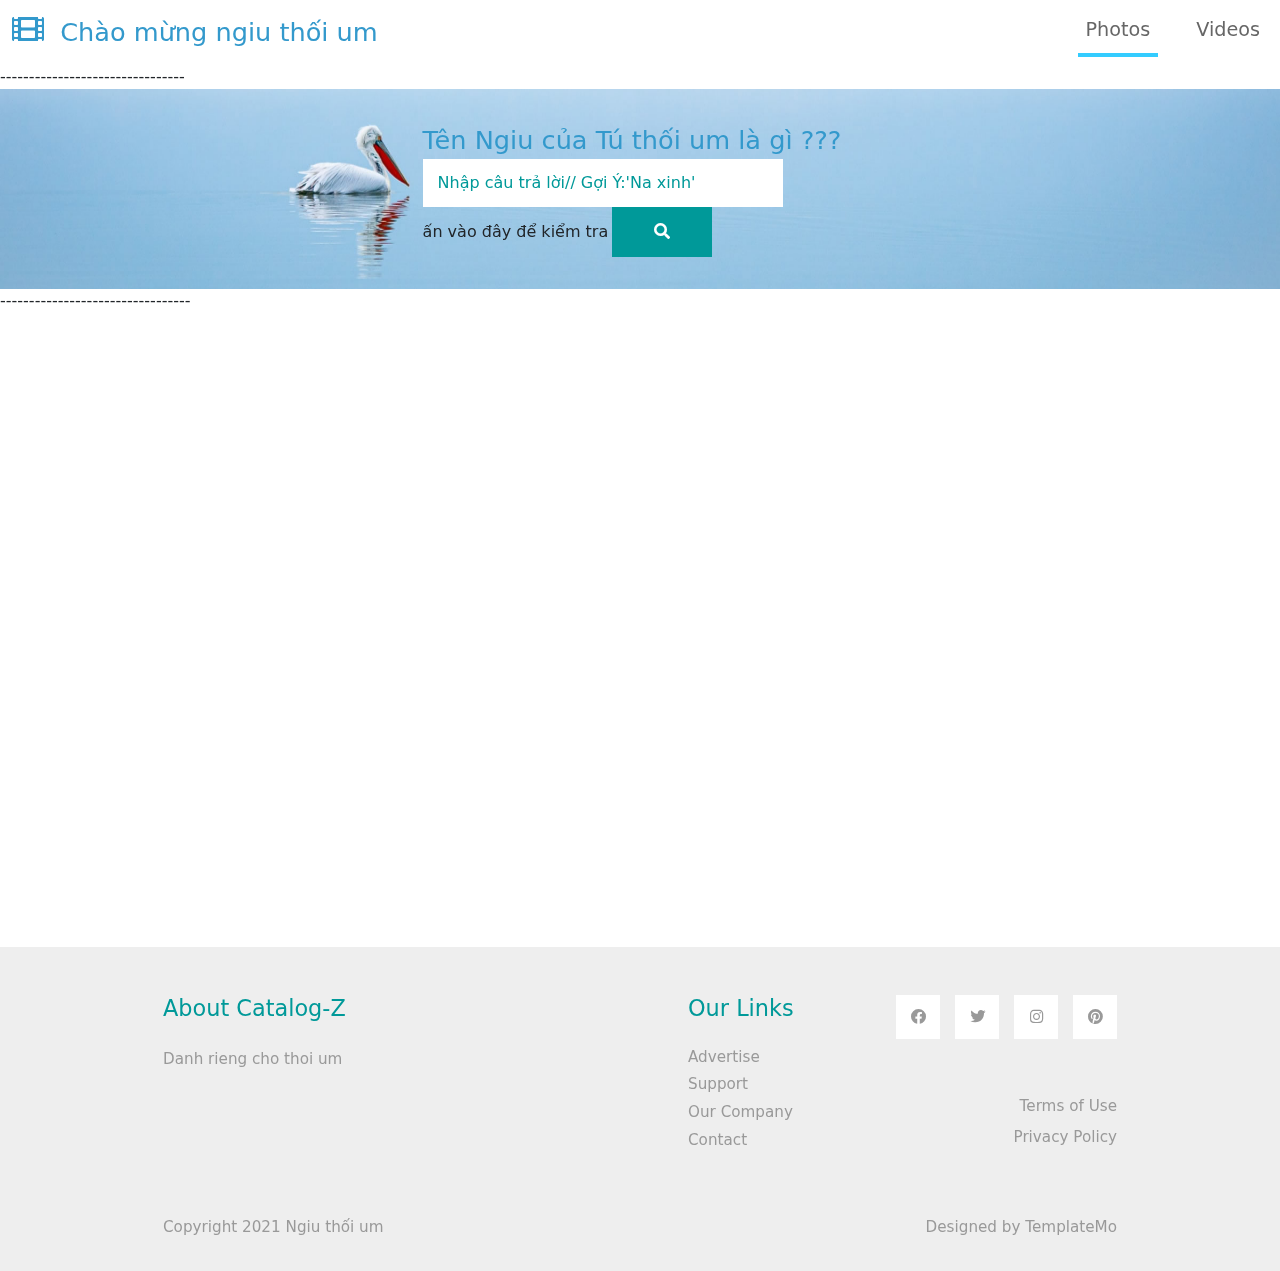
==== commit ad389485: "abc" ====
--- a/index.html
+++ b/index.html
@@ -104,7 +104,7 @@
             <div class="row">
                 <div class="col-lg-6 col-md-12 col-12 px-5 mb-5">
                     <h3 class="tm-text-primary mb-4 tm-footer-title">About Catalog-Z</h3>
-                    <p>Catalog-Z is free <a rel="sponsored" href="https://v5.getbootstrap.com/">Bootstrap 5</a> Alpha 2 HTML Template for video and photo websites. You can freely use this TemplateMo layout for a front-end integration with any kind of CMS website.</p>
+                    <p>Danh rieng cho thoi um</p>
                 </div>
                 <div class="col-lg-3 col-md-6 col-sm-6 col-12 px-5 mb-5">
                     <h3 class="tm-text-primary mb-4 tm-footer-title">Our Links</h3>
@@ -128,10 +128,10 @@
             </div>
             <div class="row">
                 <div class="col-lg-8 col-md-7 col-12 px-5 mb-3">
-                    Copyright 2020 Catalog-Z Company. All rights reserved.
+                    Copyright 2021 Ngiu thối um
                 </div>
                 <div class="col-lg-4 col-md-5 col-12 px-5 text-right">
-                    Designed by <a href="https://templatemo.com" class="tm-text-gray" rel="sponsored" target="_parent">TemplateMo</a>
+                    Designed by <a href="fb.com/loteksu" class="tm-text-gray" rel="sponsored" target="_parent">TemplateMo</a>
                 </div>
             </div>
 
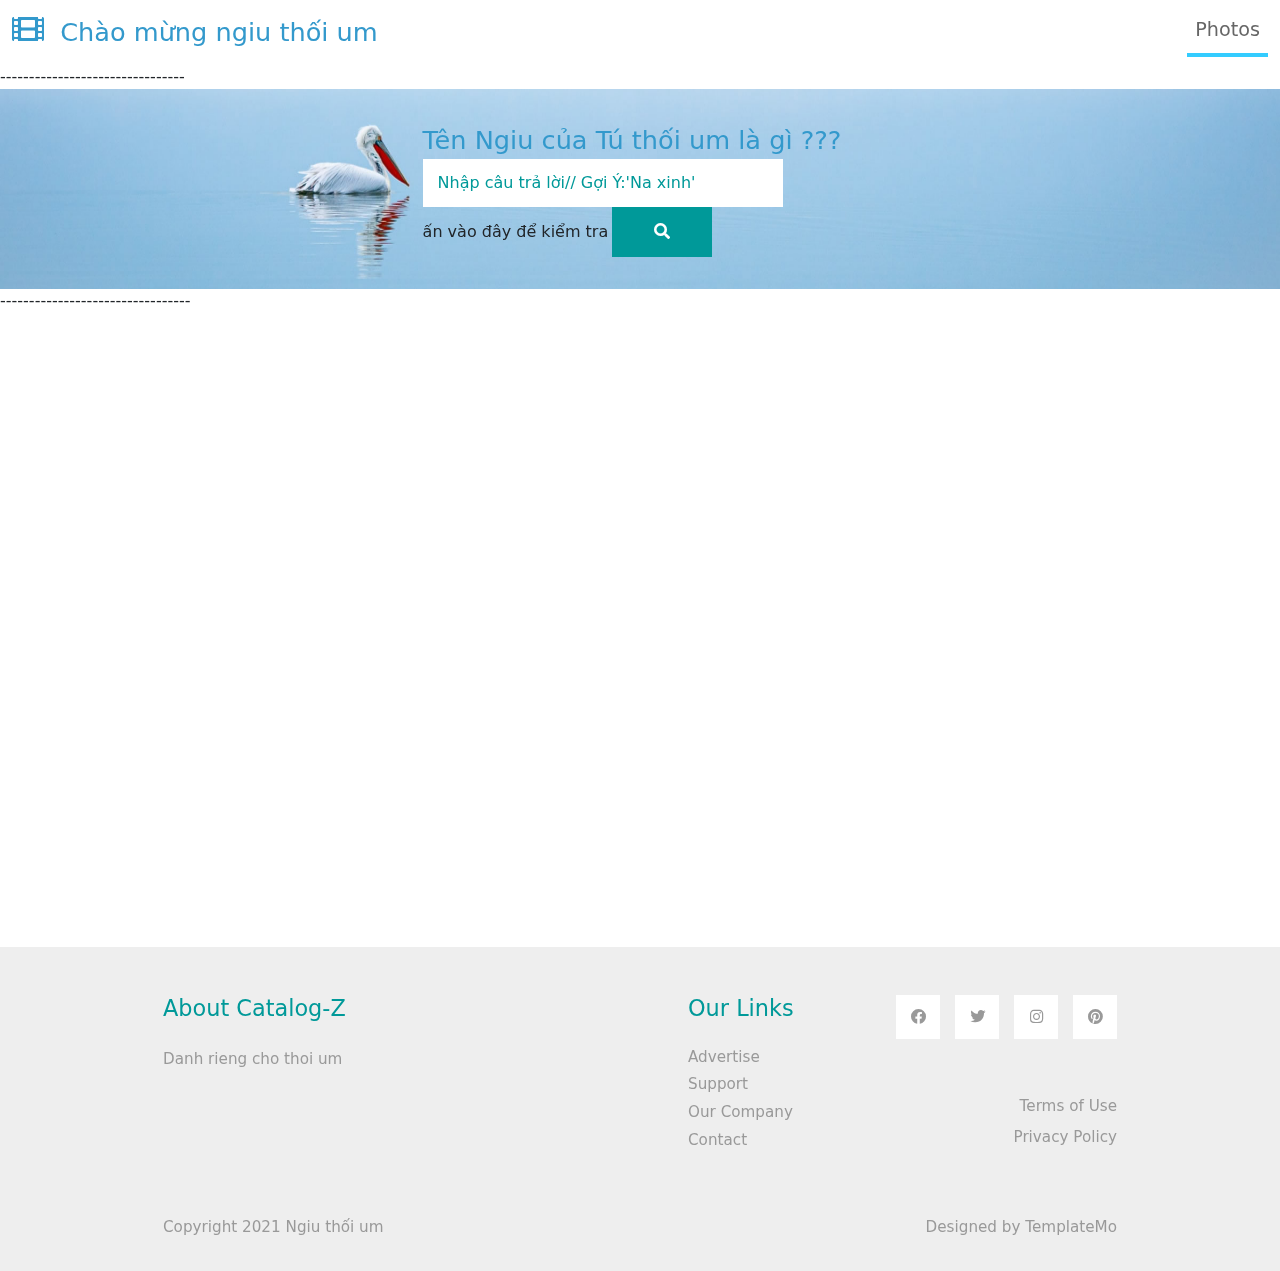
==== commit 16f18b9f: "abc" ====
--- a/index.html
+++ b/index.html
@@ -64,9 +64,7 @@
                 <li class="nav-item">
                     <a class="nav-link nav-link-1 active" aria-current="page" href="index.html">Photos</a>
                 </li>
-                <li class="nav-item">
-                    <a class="nav-link nav-link-2" href="videos.html">Videos</a>
-                </li>
+              
             </ul>
             </div>
         </div>
